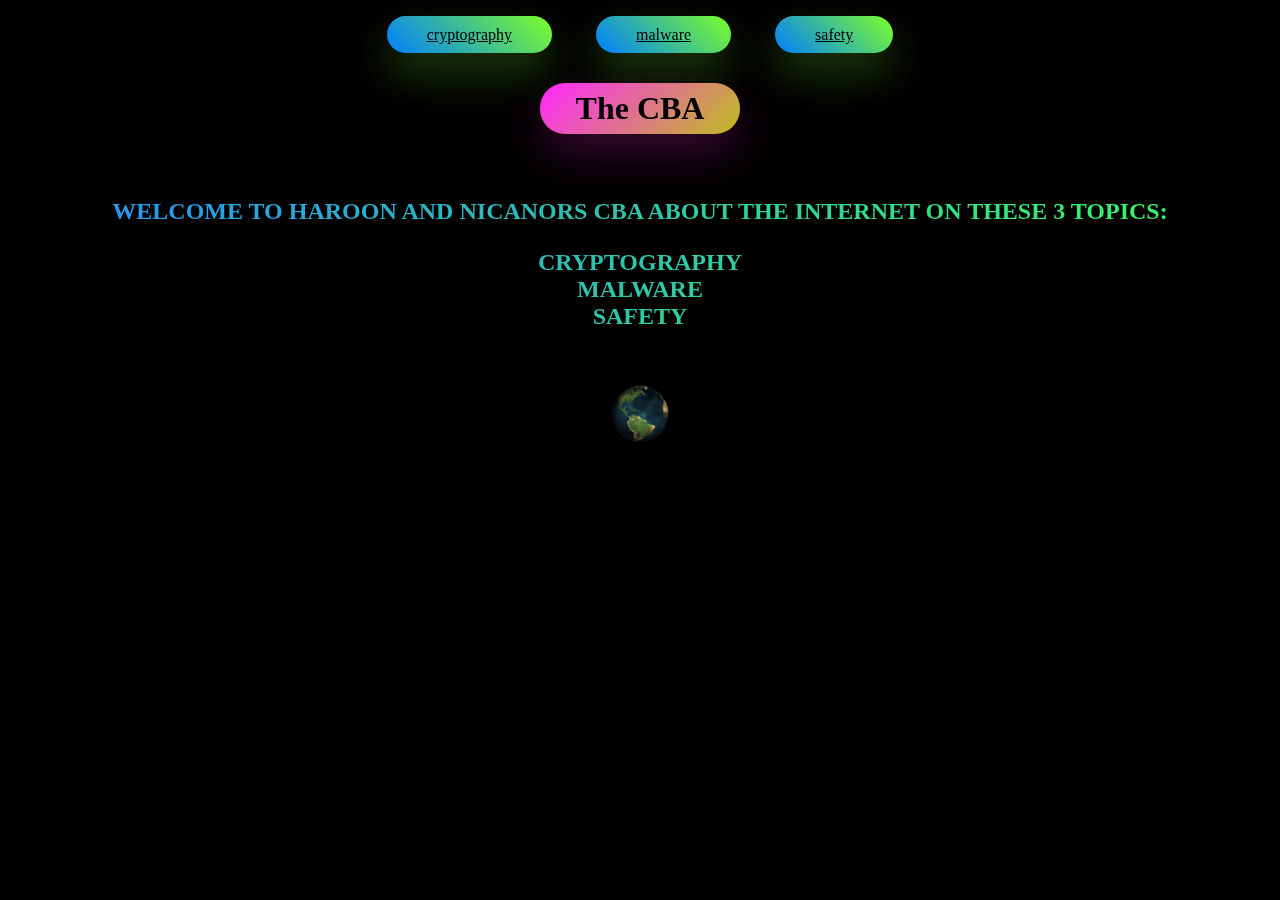
==== index.html @ 057e5934 "Add files via upload" ====
<!DOCTYPE html>

<html>
  <head>
    <meta charset="utf-8">
    <meta name="viewport" content="width=device-width">
    <title>mainpage</title>
    <link href="style.css" rel="stylesheet" type="text/css" />
  </head>


  <body>
    <script src="script.js"></script>
    <br>
    <nav>
      <a class="alink" href="index2.html">cryptography</a>
      <a class="alink" href="index3.html">malware</a>
      <a class="alink" href="index4.html">safety</a>
    </nav>
    <br>
  
    <div class="h1br"><h1> The CBA</h1></div>
    <br>
    <div class="content3">
      <p class="pr">
        welcome to Haroon and Nicanors CBA about the Internet on these 3 topics:
      </p>
      <p class="pr">
        cryptography
        <br>
        malware
        <br>
        safety
      </p>
    </div>
    

  <a href="index.html">
    <img class="img"src="world.gif" alt="world">
  </a>
    
  </body>
</html>
---- style.css ----
body{
    background-color: black;
    font-family: Trebuchet MS;
    text-align: center;
    color: white;
}



.alink {
    font-size: 10x;
    background-image: linear-gradient(225deg,#7cff28,#007eff)!important;
    filter: drop-shadow(0 20px 20px #7cff283d);
    color: black;
    border-radius: 100px;
    padding-top: 10px;
    margin-top: 30px;
    padding-left: 40px;
    margin-left: 20px;
    padding-right: 40px;
    margin-right: 20px;
    padding-bottom: 10px;
    margin-bottom: 10px;
}
  
.alink:hover {
    background-image: linear-gradient(-225deg,#ff61ff,#c0be4f)!important;
    filter: drop-shadow(0 20px 20px #db1eb23d);
    color: black;
}
  
  
.content{
    align-self: center;
    align-items: center;
    position:static;
    border: white;
    border-style: solid;
    border-width: 3px;
    border-radius: 5px;
    margin: 0 auto;
    margin-bottom: 20px;
    padding: 10px;
    width: 900px;
    max-width: 100%;

}

.content2{
    color: black;
    align-self: center;
    align-items: center;
    position:static;
    border: white;
    border-style: solid;
    border-width: 3px;
    border-radius: 5px;
    margin: 0 auto;
    margin-bottom: 20px;
    padding: 10px;
    width: 900px;
    max-width: 100%;
    animation-name: backgroundColorPalette;
	  animation-duration: 8s;
	  animation-iteration-count: infinite;
	  animation-direction: alternate;
	  animation-timing-function: linear; 

}
@keyframes backgroundColorPalette {
	0% {
		background: #b868e3;
	}
	20% {
		background: #e76e93;
	}
	40% {
		background: #fbec79;
	}
	60% {
		background: #93e981;
	}
  80% {
		background: #7abbd6;
	}
  100% {
		background: #7075ff;
	}
}  

.img {
    margin-top: 30px;
    margin-bottom: 30px;
    width: 60px;
    height: 60px;
}
  
  
h1 {
    background-image: linear-gradient(-225deg,#ff28ff,#c0bd1f)!important;
    filter: drop-shadow(0 20px 20px #db1eb23d);
    color: black;
    padding: 7px;
    border: 10px;
    border: black;
    border-radius: 25px;
}

h1:hover {
    background-image: linear-gradient(225deg,#7cff28,#007eff)!important;
    filter: drop-shadow(0 20px 20px #7cff283d);
}

.h1br {
    margin: 0 auto;
    width: 200px;
    max-width: 100%;
}

.h2br {
    margin: 0 auto;
    width: 230px;
    max-width: 100%;
}

.malware {
    display: inline-table;
    border: white;
    border-style: solid;
    border-width: 3px;
    border-radius: 5px;
    align-self: center;
    align-items: center;
    padding: 20px;
    margin: 17px;
    max-width: 100%;
    width: 300px;

}

h3 {
  background: linear-gradient(225deg,#7cff28,#007eff);
  -webkit-background-clip: text;
  -webkit-text-fill-color: transparent;
}

h3:hover {
  background: linear-gradient(-225deg,#ff28ff,#c0bd1f);
  -webkit-background-clip: text;
  -webkit-text-fill-color: transparent;
}

.ph4:hover {
  background: linear-gradient(225deg,#b7ff8a,#66b3ff);
  -webkit-background-clip: text;
  -webkit-text-fill-color: transparent;
}

.pr {
	background: linear-gradient(-45deg, #ff0000, #fed920, #39fe5a, #248eff);
	background-size: 300%;
  font-family: Trebuchet MS;
	font-weight: 900;
	text-transform: uppercase;
	font-size: 150%;
	-webkit-background-clip: text;
	-webkit-text-fill-color: transparent;
	animation: animated_text 4s ease-in-out infinite;
	-moz-animation: animated_text 4s ease-in-out infinite;
	-webkit-animation: animated_text 4s ease-in-out infinite;
}

@keyframes animated_text {
	0% { background-position: 0px 50%; }
	50% { background-position: 100% 50%; }
	100% { background-position: 0px 50%; }
}
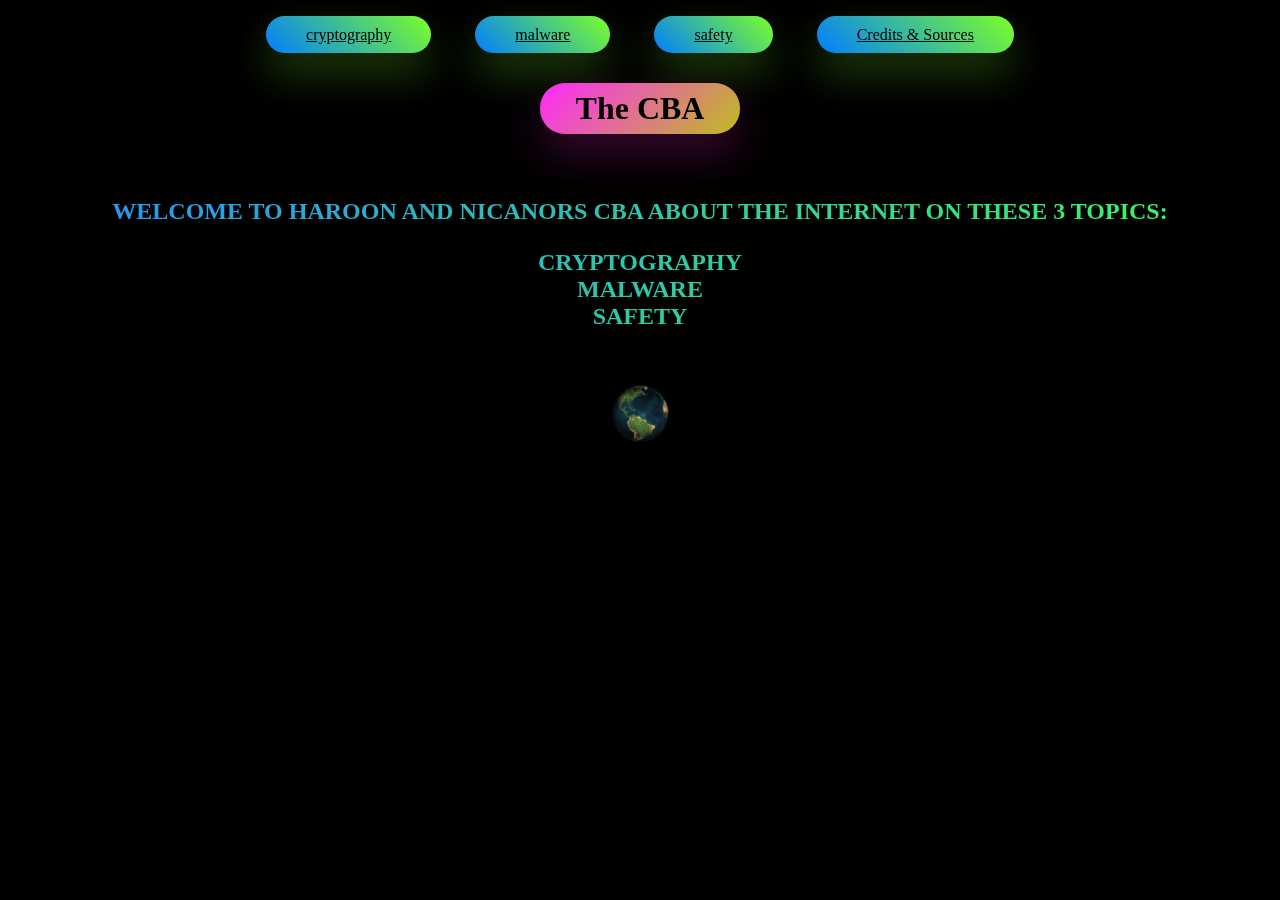
==== commit 4e42d085: "Add files via upload" ====
--- a/index.html
+++ b/index.html
@@ -15,7 +15,8 @@
     <nav>
       <a class="alink" href="index2.html">cryptography</a>
       <a class="alink" href="index3.html">malware</a>
-      <a class="alink" href="index4.html">safety</a>
+      <a class="alink" href="index4.html">safety</a>
+      <a class="alink" href="index5.html">Credits & Sources</a>
     </nav>
     <br>
   
--- a/style.css
+++ b/style.css
@@ -21,6 +21,22 @@
     margin-right: 20px;
     padding-bottom: 10px;
     margin-bottom: 10px;
+}
+
+.alink2 {
+    font-size: 10x;
+    background-image: linear-gradient(225deg,#ff295e,#ffdd00)!important;
+    filter: drop-shadow(0 20px 20px #ff29d83d);
+    color: black;
+    border-radius: 100px;
+    padding-top: 10px;
+    margin-top: 30px;
+    padding-left: 40px;
+    margin-left: 20px;
+    padding-right: 40px;
+    margin-right: 20px;
+    padding-bottom: 10px;
+    margin-bottom: 10px;
 }
   
 .alink:hover {
